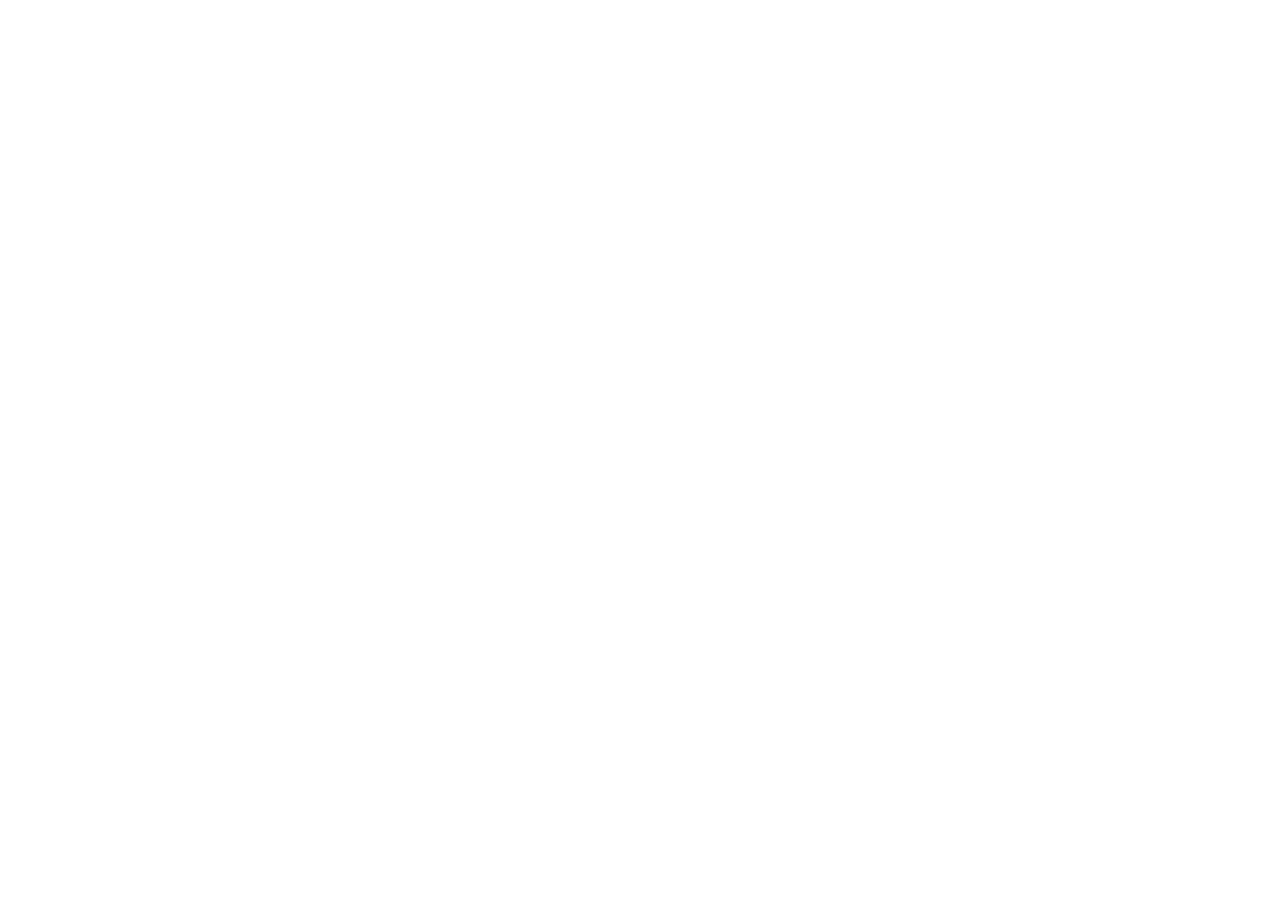
==== index.html @ 8f53af10 "[update]imgur対応" ====
<!DOCTYPE html>
<html lang="ja">
<head>
    <meta charset="UTF-8">
    <meta name="viewport" content="width=device-width, initial-scale=1.0">
    <title>M1時間割</title>
    <script src="https://cdn.onesignal.com/sdks/OneSignalSDK.js" async=""></script>
    <script>
        window.OneSignal = window.OneSignal || [];
        OneSignal.push(function() {
            OneSignal.init({
                appId: "38a3fe6e-17e1-410b-b178-73e2c3df6748",
            });
        });
    </script>
    <meta name="msapplication-square70x70logo" content="/site-tile-70x70.png">
    <meta name="msapplication-square150x150logo" content="/site-tile-150x150.png">
    <meta name="msapplication-wide310x150logo" content="/site-tile-310x150.png">
    <meta name="msapplication-square310x310logo" content="/site-tile-310x310.png">
    <meta name="msapplication-TileColor" content="#0078d7">
    <link rel="shortcut icon" type="image/vnd.microsoft.icon" href="/favicon.ico">
    <link rel="icon" type="image/vnd.microsoft.icon" href="favicon.ico">
    <link rel="apple-touch-icon" sizes="180x180" href="/favicons/apple-touch-icon-180x180.png">
    <link rel="icon" type="image/png" sizes="512x512" href="/favicons/icon-512x512.png">
    <link rel="icon" type="image/png" sizes="32x32" href="/favicons/icon-32x32.png">
    <link rel="stylesheet" href="sample.css">

</head>

<main>
    <blockquote id="img" class="/" lang="en" data-id="/" data-context="false"></blockquote>
    <script id="img_js" async src="/" charset="utf-8"></script>
    <div id="date" style="font-size: 1.1em;"></div>
    <div class="onesignal-customlink-container"></div>
</main>

</html>
<script src="main.js"></script>
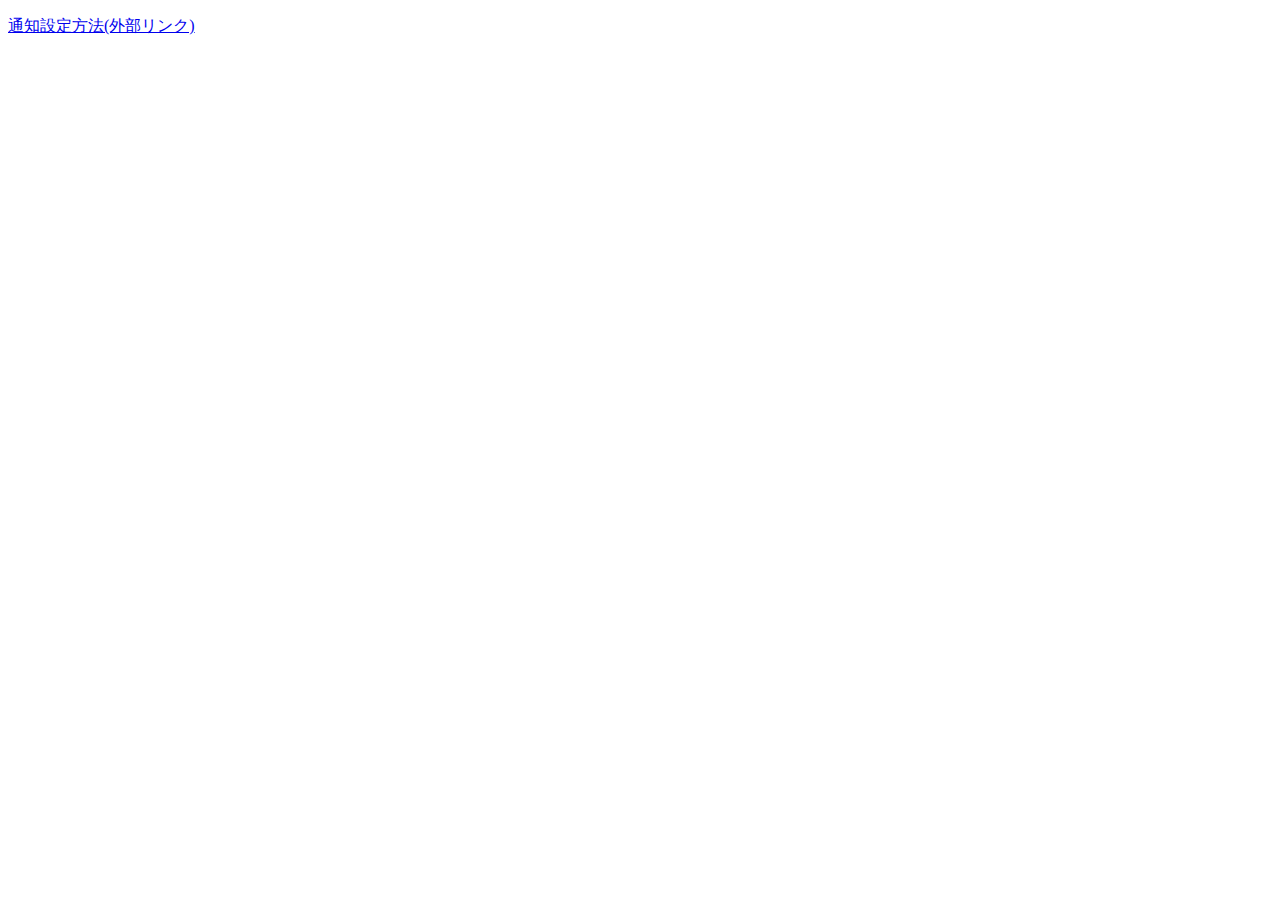
==== commit e828bf3c: "[update]リンク追加" ====
--- a/index.html
+++ b/index.html
@@ -23,14 +23,13 @@
     <link rel="apple-touch-icon" sizes="180x180" href="/favicons/apple-touch-icon-180x180.png">
     <link rel="icon" type="image/png" sizes="512x512" href="/favicons/icon-512x512.png">
     <link rel="icon" type="image/png" sizes="32x32" href="/favicons/icon-32x32.png">
-    <link rel="stylesheet" href="sample.css">
-
 </head>
 
 <main>
     <blockquote id="img" class="/" lang="en" data-id="/" data-context="false"></blockquote>
     <script id="img_js" async src="/" charset="utf-8"></script>
     <div id="date" style="font-size: 1.1em;"></div>
+    <a href="https://github.com/m1daily/m1notify/wiki" target="_blank" rel="noopener noreferrer">通知設定方法(外部リンク)</a>
     <div class="onesignal-customlink-container"></div>
 </main>
 
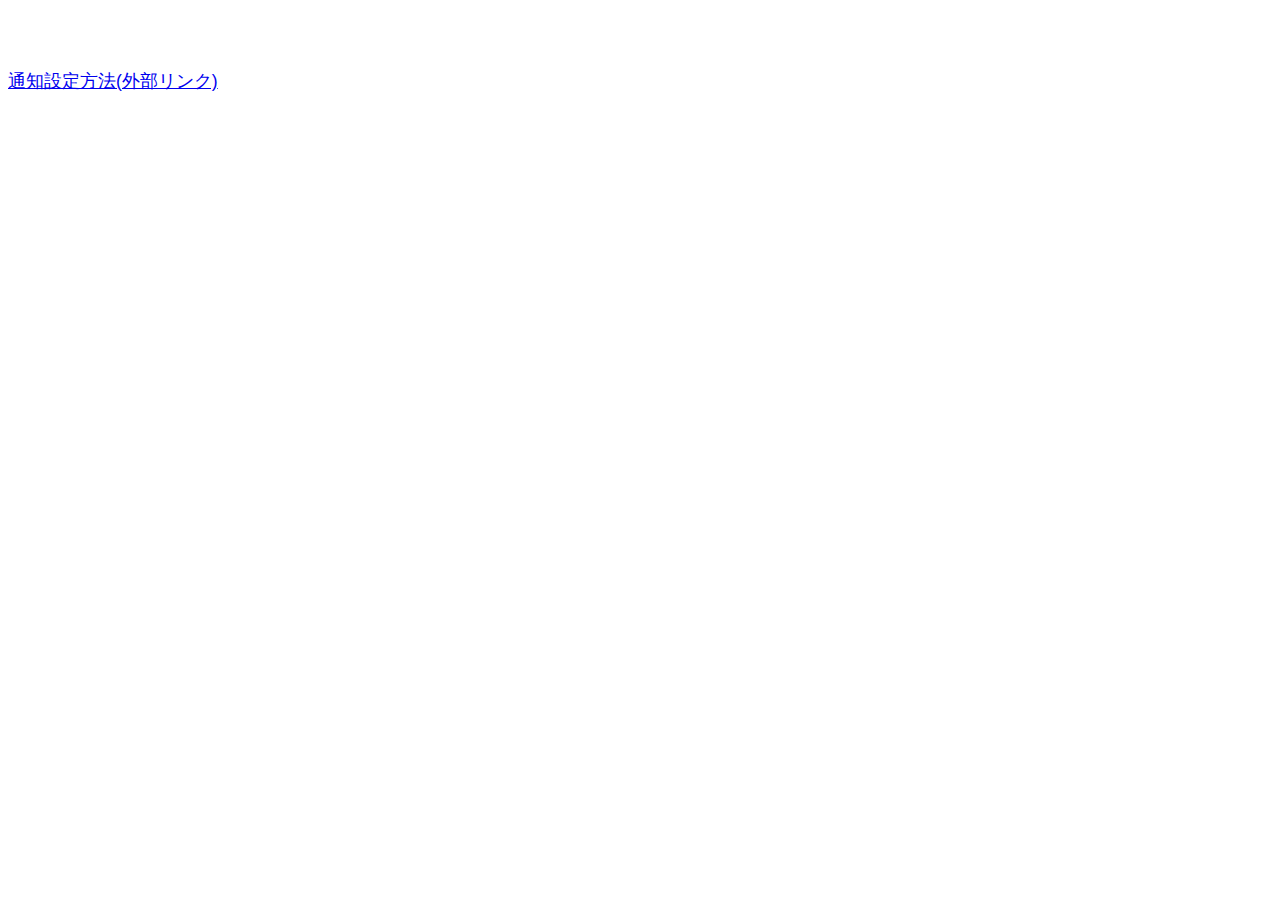
==== commit 5a3f9361: "[update]html更新" ====
--- a/index.html
+++ b/index.html
@@ -4,15 +4,6 @@
     <meta charset="UTF-8">
     <meta name="viewport" content="width=device-width, initial-scale=1.0">
     <title>M1時間割</title>
-    <script src="https://cdn.onesignal.com/sdks/OneSignalSDK.js" async=""></script>
-    <script>
-        window.OneSignal = window.OneSignal || [];
-        OneSignal.push(function() {
-            OneSignal.init({
-                appId: "38a3fe6e-17e1-410b-b178-73e2c3df6748",
-            });
-        });
-    </script>
     <meta name="msapplication-square70x70logo" content="/site-tile-70x70.png">
     <meta name="msapplication-square150x150logo" content="/site-tile-150x150.png">
     <meta name="msapplication-wide310x150logo" content="/site-tile-310x150.png">
@@ -23,15 +14,23 @@
     <link rel="apple-touch-icon" sizes="180x180" href="/favicons/apple-touch-icon-180x180.png">
     <link rel="icon" type="image/png" sizes="512x512" href="/favicons/icon-512x512.png">
     <link rel="icon" type="image/png" sizes="32x32" href="/favicons/icon-32x32.png">
+    <script src="https://cdn.onesignal.com/sdks/OneSignalSDK.js" async=""></script>
+    <script>
+        window.OneSignal = window.OneSignal || [];
+        OneSignal.push(function() {
+            OneSignal.init({
+                appId: "38a3fe6e-17e1-410b-b178-73e2c3df6748",
+            });
+        });
+    </script>
 </head>
 
 <main>
-    <blockquote id="img" class="/" lang="en" data-id="/" data-context="false"></blockquote>
+    <blockquote id="img" class="/" lang="jp" data-id="/" data-context="true"></blockquote>
     <script id="img_js" async src="/" charset="utf-8"></script>
-    <div id="date" style="font-size: 1.1em;"></div>
-    <a href="https://github.com/m1daily/m1notify/wiki" target="_blank" rel="noopener noreferrer">通知設定方法(外部リンク)</a>
+    <div id="date" style="font-size: 1.1em; font-family: YuGothic,Yu Gothic Medium,ヒラギノ角ゴシック,Meiryo,sans-serif; padding-bottom: 3em;"></div>
+    <a href="https://github.com/m1daily/m1notify/wiki" target="_blank" rel="noopener noreferrer" style="font-size: 1.1em; font-family: YuGothic,Yu Gothic Medium,ヒラギノ角ゴシック,Meiryo,sans-serif;">通知設定方法(外部リンク)</a>
     <div class="onesignal-customlink-container"></div>
 </main>
-
 </html>
 <script src="main.js"></script>
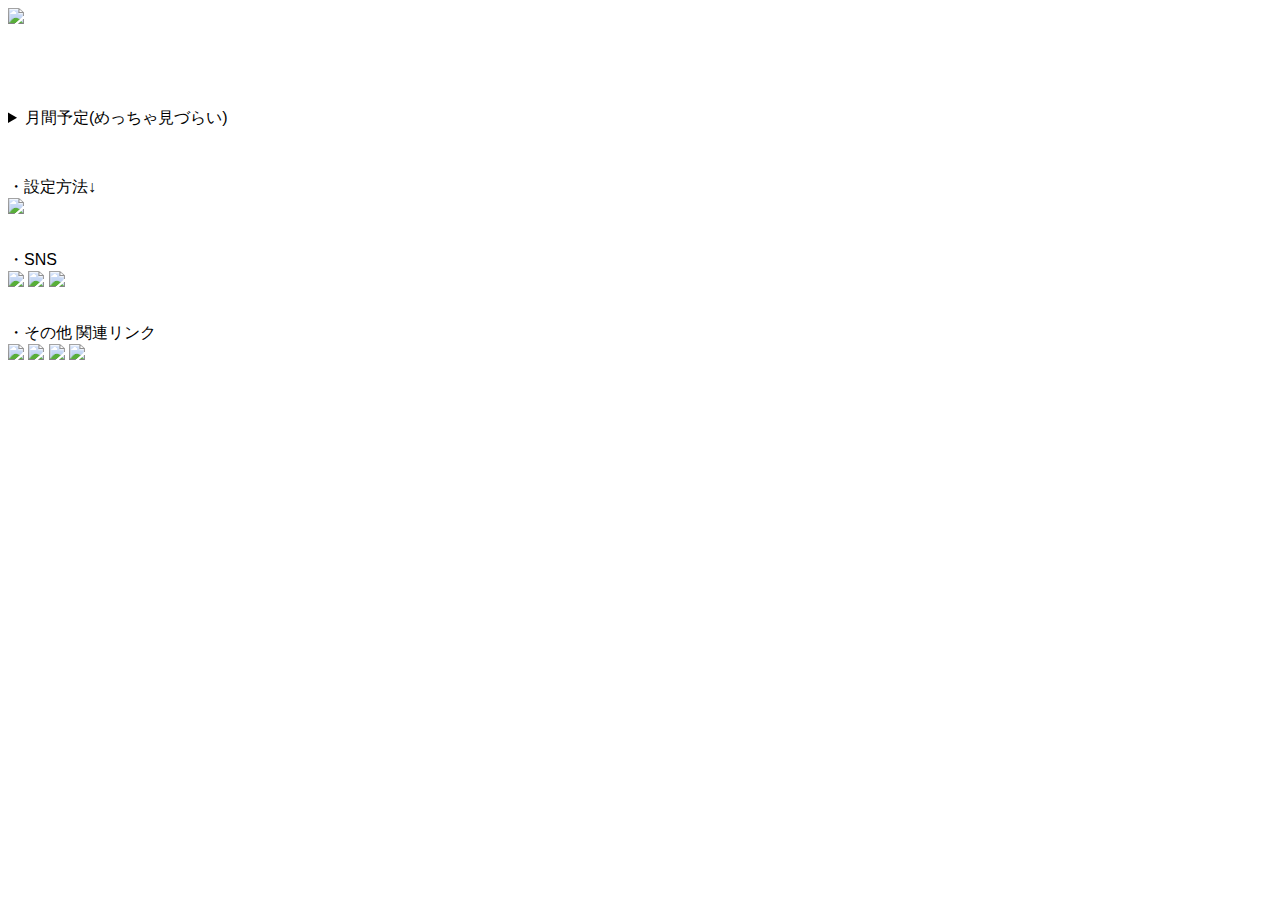
==== commit 44e81b23: "[update]最大幅追加" ====
--- a/index.html
+++ b/index.html
@@ -25,12 +25,31 @@
     </script>
 </head>
 
-<main>
-    <blockquote id="img" class="/" lang="jp" data-id="/" data-context="true"></blockquote>
-    <script id="img_js" async src="/" charset="utf-8"></script>
-    <div id="date" style="font-size: 1.1em; font-family: YuGothic,Yu Gothic Medium,ヒラギノ角ゴシック,Meiryo,sans-serif; padding-bottom: 3em;"></div>
-    <a href="https://github.com/m1daily/m1notify/wiki" target="_blank" rel="noopener noreferrer" style="font-size: 1.1em; font-family: YuGothic,Yu Gothic Medium,ヒラギノ角ゴシック,Meiryo,sans-serif;">通知設定方法(外部リンク)</a>
+<main style="font-size: 1em; font-family: YuGothic,Yu Gothic Medium,ヒラギノ角ゴシック,Meiryo,sans-serif;">
+    <img id="img" src="/" width="100%" style="max-width: 35em;">
+    <p id="date" style="padding-bottom: 3em;"></p>
+    <details id="month" style="padding-bottom: 3em;">
+        <summary>月間予定(めっちゃ見づらい)</summary>
+        <div id="month-list" style="list-style: none; font-size: 0.8em; background-color: #f0f0f0; display: inline-block;"></div>
+    </details>
     <div class="onesignal-customlink-container"></div>
+    <div style="padding-bottom: 2em;">
+        <p style="margin: 0px;">・設定方法↓</p>
+        <a href="https://github.com/m1daily/m1notify/wiki" target="_blank" rel="noopener noreferrer"><img src="https://img.shields.io/badge/wiki-444444?style=for-the-badge&logo=github&logoColor=white"></a>
+    </div>
+    <div style="padding-bottom: 2em;">
+        <p style="margin: 0px;">・SNS</p>
+        <a href="https://twitter.com/mito1daily" target="_blank" rel="noopener noreferrer"><img src="https://img.shields.io/badge/twitter-1da1f2?style=for-the-badge&logo=twitter&logoColor=white"></a>
+        <a href="https://line.me/ti/g/_8lUquMsgk" target="_blank" rel="noopener noreferrer"><img src="https://img.shields.io/badge/LINE-44cc11?style=for-the-badge&logo=line&logoColor=white"></a>
+        <a href="https://discord.gg/bC6XJnYa9f" target="_blank" rel="noopener noreferrer"><img src="https://img.shields.io/badge/Discord-5865F2?style=for-the-badge&logo=discord&logoColor=white"></a>
+    </div>
+    <div>
+        <p style="margin: 0px;">・その他 関連リンク</p>
+        <a href="https://github.com/m1daily" target="_blank" rel="noopener noreferrer"><img src="https://img.shields.io/badge/GitHub-444444?style=for-the-badge&logo=github&logoColor=white"></a>
+        <a href="https://docs.google.com/spreadsheets/d/128mFFj6w1drdDzxsKsoc9Xdba2FEWSffcM2iUSrnZ0c/edit#gid=0" target="_blank" rel="noopener noreferrer"><img src="https://img.shields.io/badge/Google_Sheets-34a853?style=for-the-badge&logo=googlesheets&logoColor=white"></a>
+        <a href="https://m1daily.github.io/mito1daily/" target="_blank" rel="noopener noreferrer"><img src="https://img.shields.io/badge/ホームページ(爆速)-459dc5?style=for-the-badge&logo=Speedtest&logoColor=white"></a>
+        <a href="https://www.mito1-h.ibk.ed.jp/" target="_blank" rel="noopener noreferrer"><img src="https://img.shields.io/badge/M1_HP-459dc5?style=for-the-badge&logo=Speedtest&logoColor=white"></a>
+    </div>
 </main>
 </html>
 <script src="main.js"></script>
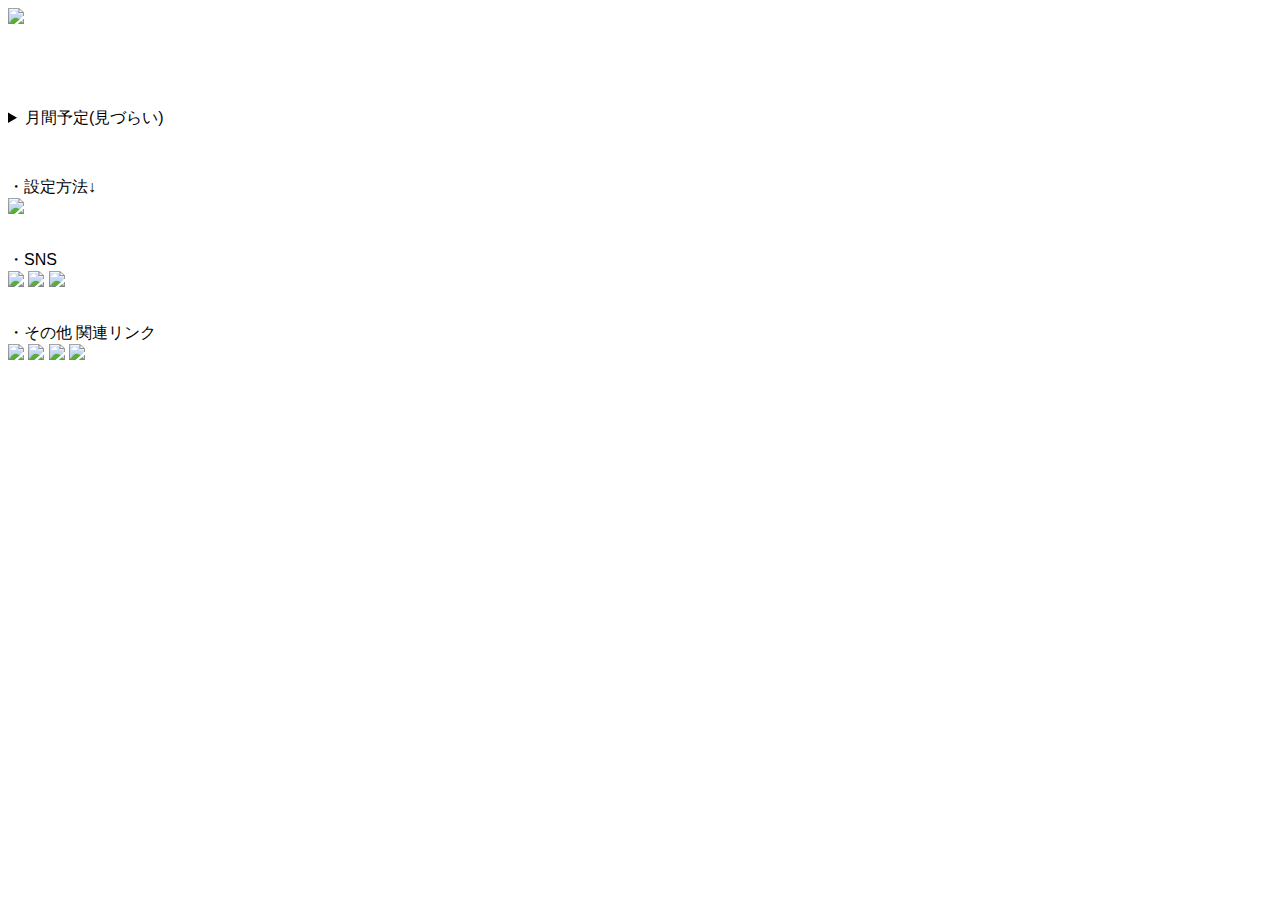
==== commit 50e7f200: "[update]幅変更" ====
--- a/index.html
+++ b/index.html
@@ -26,11 +26,11 @@
 </head>
 
 <main style="font-size: 1em; font-family: YuGothic,Yu Gothic Medium,ヒラギノ角ゴシック,Meiryo,sans-serif;">
-    <img id="img" src="/" width="100%" style="max-width: 35em;">
+    <img id="img" src="/" width="99%" style="max-width: 35em;">
     <p id="date" style="padding-bottom: 3em;"></p>
     <details id="month" style="padding-bottom: 3em;">
-        <summary>月間予定(めっちゃ見づらい)</summary>
-        <div id="month-list" style="list-style: none; font-size: 0.8em; background-color: #f0f0f0; display: inline-block;"></div>
+        <summary>月間予定(見づらい)</summary>
+        <div id="month-list" style="list-style: none; font-size: 0.8em; background-color: #fafafa; display: inline-block;"></div>
     </details>
     <div class="onesignal-customlink-container"></div>
     <div style="padding-bottom: 2em;">
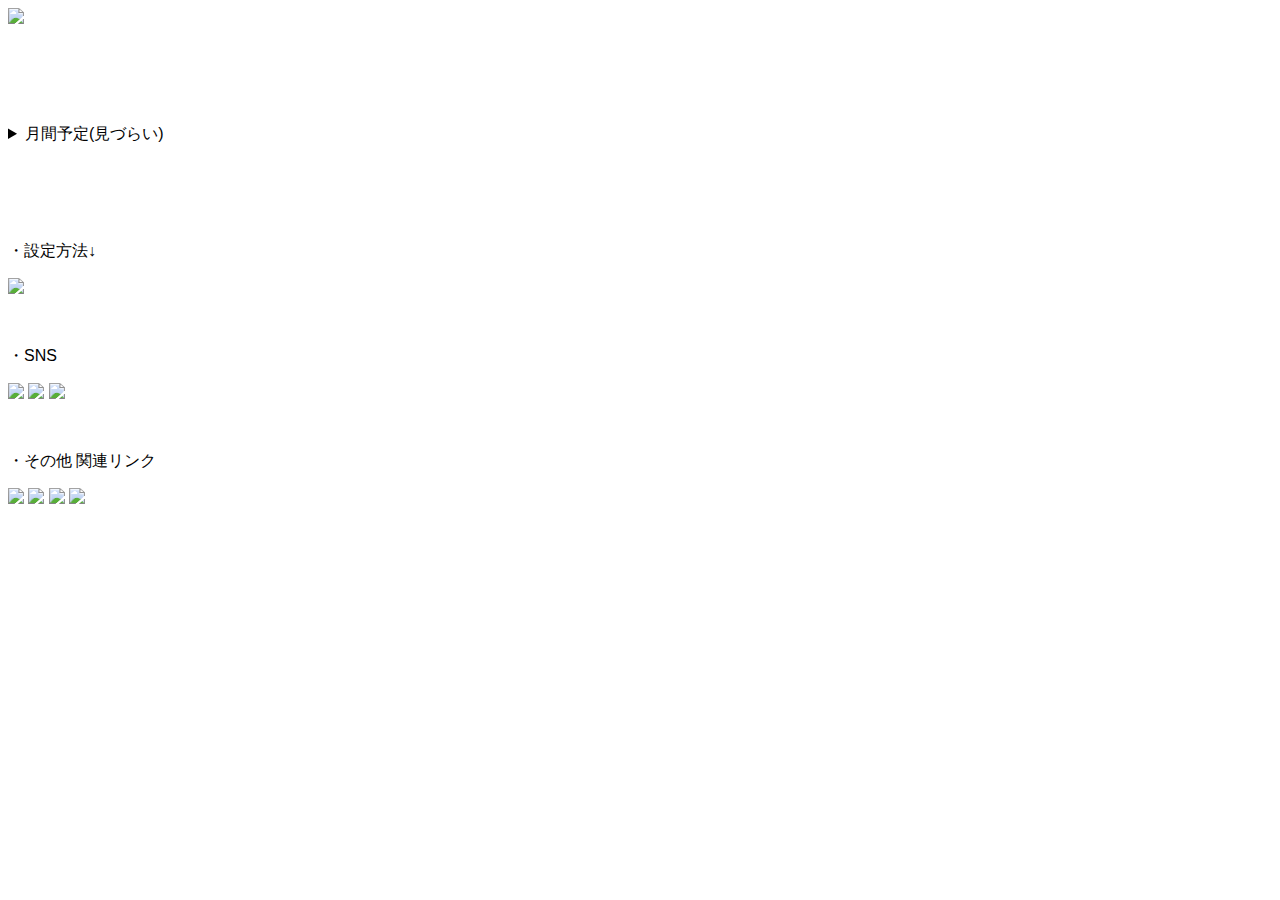
==== commit b4f39a02: "[update]css追加" ====
--- a/index.html
+++ b/index.html
@@ -14,6 +14,7 @@
     <link rel="apple-touch-icon" sizes="180x180" href="/favicons/apple-touch-icon-180x180.png">
     <link rel="icon" type="image/png" sizes="512x512" href="/favicons/icon-512x512.png">
     <link rel="icon" type="image/png" sizes="32x32" href="/favicons/icon-32x32.png">
+    <link rel="stylesheet" href="style.css">
     <script src="https://cdn.onesignal.com/sdks/OneSignalSDK.js" async=""></script>
     <script>
         window.OneSignal = window.OneSignal || [];
@@ -25,30 +26,31 @@
     </script>
 </head>
 
-<main style="font-size: 1em; font-family: YuGothic,Yu Gothic Medium,ヒラギノ角ゴシック,Meiryo,sans-serif;">
-    <img id="img" src="/" width="99%" style="max-width: 35em;">
-    <p id="date" style="padding-bottom: 3em;"></p>
+<main>
+    <img id="img" src="/">
+    <p id="date" style="padding-bottom: 4em;"></p>
     <details id="month" style="padding-bottom: 3em;">
         <summary>月間予定(見づらい)</summary>
-        <div id="month-list" style="list-style: none; font-size: 0.8em; background-color: #fafafa; display: inline-block;"></div>
+        <div id="month-list"></div>
     </details>
     <div class="onesignal-customlink-container"></div>
-    <div style="padding-bottom: 2em;">
-        <p style="margin: 0px;">・設定方法↓</p>
+
+    <div class="icon">
+        <p>・設定方法↓</p>
         <a href="https://github.com/m1daily/m1notify/wiki" target="_blank" rel="noopener noreferrer"><img src="https://img.shields.io/badge/wiki-444444?style=for-the-badge&logo=github&logoColor=white"></a>
     </div>
-    <div style="padding-bottom: 2em;">
-        <p style="margin: 0px;">・SNS</p>
+    <div class="icon">
+        <p>・SNS</p>
         <a href="https://twitter.com/mito1daily" target="_blank" rel="noopener noreferrer"><img src="https://img.shields.io/badge/twitter-1da1f2?style=for-the-badge&logo=twitter&logoColor=white"></a>
         <a href="https://line.me/ti/g/_8lUquMsgk" target="_blank" rel="noopener noreferrer"><img src="https://img.shields.io/badge/LINE-44cc11?style=for-the-badge&logo=line&logoColor=white"></a>
         <a href="https://discord.gg/bC6XJnYa9f" target="_blank" rel="noopener noreferrer"><img src="https://img.shields.io/badge/Discord-5865F2?style=for-the-badge&logo=discord&logoColor=white"></a>
     </div>
-    <div>
-        <p style="margin: 0px;">・その他 関連リンク</p>
+    <div class="icon">
+        <p>・その他 関連リンク</p>
         <a href="https://github.com/m1daily" target="_blank" rel="noopener noreferrer"><img src="https://img.shields.io/badge/GitHub-444444?style=for-the-badge&logo=github&logoColor=white"></a>
         <a href="https://docs.google.com/spreadsheets/d/128mFFj6w1drdDzxsKsoc9Xdba2FEWSffcM2iUSrnZ0c/edit#gid=0" target="_blank" rel="noopener noreferrer"><img src="https://img.shields.io/badge/Google_Sheets-34a853?style=for-the-badge&logo=googlesheets&logoColor=white"></a>
         <a href="https://m1daily.github.io/mito1daily/" target="_blank" rel="noopener noreferrer"><img src="https://img.shields.io/badge/ホームページ(爆速)-459dc5?style=for-the-badge&logo=Speedtest&logoColor=white"></a>
-        <a href="https://www.mito1-h.ibk.ed.jp/" target="_blank" rel="noopener noreferrer"><img src="https://img.shields.io/badge/M1_HP-459dc5?style=for-the-badge&logo=Speedtest&logoColor=white"></a>
+        <a href="https://www.mito1-h.ibk.ed.jp/" target="_blank" rel="noopener noreferrer"><img src="https://img.shields.io/badge/M1_HP-be4b4b?style=for-the-badge&logo=HomeAssistantCommunityStore&logoColor=white"></a>
     </div>
 </main>
 </html>
--- a/style.css
+++ b/style.css
@@ -0,0 +1,21 @@
+main {
+    font-size: 1em;
+    margin: 0px;
+    font-family: YuGothic, Yu Gothic Medium, ヒラギノ角ゴシック, Meiryo, sans-serif;
+}
+
+#img {
+    width: 100%;
+    max-width: 35em;
+}
+
+#month-list {
+    list-style: none;
+    font-size: 0.9em;
+    background-color: #fafafa;
+    display: inline-block;
+}
+
+div {
+    padding-bottom: 2em;
+}
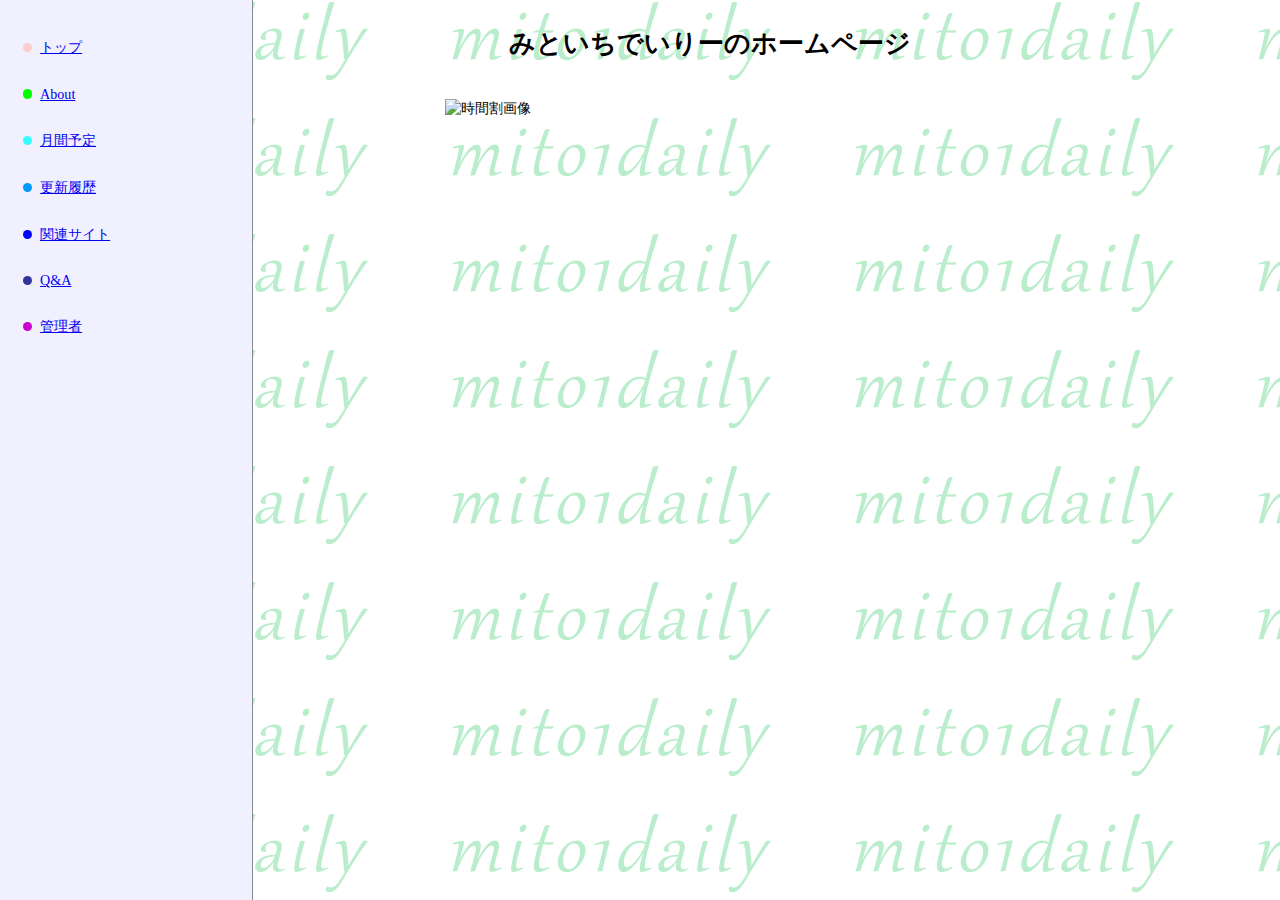
==== commit 6e14ecb3: "#6 [update]mito1daily導入" ====
--- a/index.html
+++ b/index.html
@@ -3,7 +3,7 @@
 <head>
     <meta charset="UTF-8">
     <meta name="viewport" content="width=device-width, initial-scale=1.0">
-    <title>M1時間割</title>
+    <title>みといちでいりーのホームページ</title>
     <meta name="msapplication-square70x70logo" content="/site-tile-70x70.png">
     <meta name="msapplication-square150x150logo" content="/site-tile-150x150.png">
     <meta name="msapplication-wide310x150logo" content="/site-tile-310x150.png">
@@ -24,34 +24,31 @@
             });
         });
     </script>
+    <style type="text/css">body{background: url(images/mito1daily.png) repeat;}</style>
 </head>
 
-<main>
-    <img id="img" src="/">
-    <p id="date" style="padding-bottom: 4em;"></p>
-    <details id="month" style="padding-bottom: 3em;">
-        <summary>月間予定(見づらい)</summary>
-        <div id="month-list"></div>
-    </details>
-    <div class="onesignal-customlink-container"></div>
+<body>
+	<nav>
+		<ul>
+			<li class="current"><a href="./index.html">トップ</a></li>
+			<li><a href="./about.html">About</a></li>
+			<li><a href="./month.html">月間予定</a></li>
+			<li><a href="./updated.html">更新履歴</a></li>
+			<li><a href="./sites.html">関連サイト</a></li>
+			<li><a href="./qa.html">Q&A</a></li>
+			<li><a href="./admin.html">管理者</a></li>
+		</ul>
+	</nav>
 
-    <div class="icon">
-        <p>・設定方法↓</p>
-        <a href="https://github.com/m1daily/m1notify/wiki" target="_blank" rel="noopener noreferrer"><img src="https://img.shields.io/badge/wiki-444444?style=for-the-badge&logo=github&logoColor=white"></a>
-    </div>
-    <div class="icon">
-        <p>・SNS</p>
-        <a href="https://twitter.com/mito1daily" target="_blank" rel="noopener noreferrer"><img src="https://img.shields.io/badge/twitter-1da1f2?style=for-the-badge&logo=twitter&logoColor=white"></a>
-        <a href="https://line.me/ti/g/_8lUquMsgk" target="_blank" rel="noopener noreferrer"><img src="https://img.shields.io/badge/LINE-44cc11?style=for-the-badge&logo=line&logoColor=white"></a>
-        <a href="https://discord.gg/bC6XJnYa9f" target="_blank" rel="noopener noreferrer"><img src="https://img.shields.io/badge/Discord-5865F2?style=for-the-badge&logo=discord&logoColor=white"></a>
-    </div>
-    <div class="icon">
-        <p>・その他 関連リンク</p>
-        <a href="https://github.com/m1daily" target="_blank" rel="noopener noreferrer"><img src="https://img.shields.io/badge/GitHub-444444?style=for-the-badge&logo=github&logoColor=white"></a>
-        <a href="https://docs.google.com/spreadsheets/d/128mFFj6w1drdDzxsKsoc9Xdba2FEWSffcM2iUSrnZ0c/edit#gid=0" target="_blank" rel="noopener noreferrer"><img src="https://img.shields.io/badge/Google_Sheets-34a853?style=for-the-badge&logo=googlesheets&logoColor=white"></a>
-        <a href="https://m1daily.github.io/mito1daily/" target="_blank" rel="noopener noreferrer"><img src="https://img.shields.io/badge/ホームページ(爆速)-459dc5?style=for-the-badge&logo=Speedtest&logoColor=white"></a>
-        <a href="https://www.mito1-h.ibk.ed.jp/" target="_blank" rel="noopener noreferrer"><img src="https://img.shields.io/badge/M1_HP-be4b4b?style=for-the-badge&logo=HomeAssistantCommunityStore&logoColor=white"></a>
-    </div>
-</main>
+	<main>
+		<h1>みといちでいりーのホームページ</h1>
+        <div class="top">
+			<img id="img" src="/" alt="時間割画像">
+			<p id="date"></p>
+	    </div>
+        <div class="onesignal-customlink-container"></div>
+	</main>
+</body>
 </html>
+
 <script src="main.js"></script>
--- a/style.css
+++ b/style.css
@@ -1,21 +1,235 @@
+body {
+	--border:0.0625rem solid #889;;
+	--headerFooterBg:#D8D8E4;
+	--navBg:#F0F0FF;
+	--mainPad:clamp(1rem, 3vw, 3em);
+}
+
+html,body,div,p,
+h1,h2,h3,h4,h5,h6,
+ul,ol,li,
+dl,dt,dd,
+form,fieldset,caption,
+table,tr,td,th,
+address,blockquote,img {
+	margin:0;
+	padding:0;
+	text-align: left;
+	font-size: 1.1vw;
+}
+
+img, fieldset {
+	border: none;
+}
+
+*, *:after, *:before {
+	box-sizing: border-box;
+	flex: 1 0 auto; /* legacy Mac/iOS fix */
+}
+
+hr {
+	display: none;
+}
+
+html {
+	height:100%;
+}
+
+body {
+	display: grid;
+	min-height: 100%;
+	grid-template-areas:
+		"header header"
+		"nav main"
+		"footer main";
+	grid-template-rows:  auto 1fr auto;
+	grid-template-columns:auto 1fr;
+}
+
+body > nav {
+	grid-area: nav;
+	padding-top: var(--mainPad);
+	background: var(--navBg);
+	width: 18rem;
+}
+
+body > nav {
+	border-right: var(--border);
+}
+
 main {
-    font-size: 1em;
-    margin: 0px;
-    font-family: YuGothic, Yu Gothic Medium, ヒラギノ角ゴシック, Meiryo, sans-serif;
-}
-
-#img {
-    width: 100%;
-    max-width: 35em;
-}
-
-#month-list {
-    list-style: none;
-    font-size: 0.9em;
-    background-color: #fafafa;
-    display: inline-block;
-}
-
-div {
-    padding-bottom: 2em;
-}
+	grid-area: main;
+	/* padding:1rem var(--mainPad); */
+	width: 80vw;
+}
+
+body > nav li {
+	list-style: none;
+	padding: 0 1rem;
+	margin-bottom: 2.0rem;
+	margin-left: 0.6rem;
+}
+
+body > nav li:before {
+	content: "";
+	display: inline-block;
+	width: 0.65em;
+	height: 0.65em;
+	margin-right: 0.6rem;
+	border-radius: 50%;
+}
+
+body>nav li:nth-child(1):before { background:#FFCCCC; }
+body>nav li:nth-child(2):before { background:#00FF00; }
+body>nav li:nth-child(3):before { background:#33FFFF; }
+body>nav li:nth-child(4):before { background:#0099FF; }
+body>nav li:nth-child(5):before { background:#0000FF; }
+body>nav li:nth-child(6):before { background:#333399; }
+body>nav li:nth-child(7):before { background:#CC00CC; }
+
+h1 {
+	font-size: 2.0vw;
+	margin-top: 2.0vw;
+	margin-left: 20.0vw;
+	width: 50%;
+}
+
+h2 {
+	font-size: 2.0vw;
+	margin-top: 2.0vw;
+	margin-bottom: 0.5rem;
+	text-align: center;
+}
+
+h3 {
+	margin-bottom: 0.5rem;
+}
+
+p {
+	max-width: 48ch;
+	margin-bottom: 1rem;
+}
+
+section {
+	margin-bottom: 1rem;
+}
+
+main ul {
+	padding-left: 2rem;
+}
+
+main li {
+	padding-bottom: 2rem;
+	padding-left: 2rem;
+	list-style: none;
+}
+
+div section {
+	font-weight: bold;
+	border-bottom: var(--border);
+}
+
+.description {
+	margin-left: 6%;
+	margin-bottom: 5%;
+	width: 25%;
+}
+
+.top {
+	margin-left: 15.0vw;
+}
+
+.top > img {
+	margin-top: 3vw;
+	width: 100%;
+	max-width: 40em;
+}
+
+.platePair {
+	display: flex;
+	flex-wrap: wrap;
+	align-items: center;
+	margin-bottom: 1rem;
+	margin-left: 5rem;
+}
+
+.platePair > img {
+	width: 40%;
+	min-width: min(100%, 16rem);
+	max-width: 384px;
+	padding-right: var(--mainPad);
+}
+
+.platePair > div {
+	width: 60%;
+	padding-top: 1rem;
+}
+
+.announce {
+	margin-bottom: 1rem;
+	font-size: 1.0rem;
+	text-transform: uppercase;
+	font-weight: lighter;
+	margin-left: 9rem;
+}
+
+.announce:before,
+.announce:after {
+	content: " ★★★ ";
+	font-size: 1.0rem;
+	line-height: 1.25rem;
+}
+
+.dataPage {
+	text-align: center;
+}
+
+.awards, .admin {
+	display: inline-block;
+	margin: auto;
+	width: 80%;
+}
+
+.awards li {
+	text-align: left;
+	font-weight: bold;
+	padding: 0;
+	margin-bottom: 0.2rem;
+	font-size: 1.1rem;
+}
+
+.credits {
+	border-collapse: collapse;
+	margin: auto;
+	width: 80%;
+	font-size: 1.1rem;
+	margin-bottom: 10rem;
+}
+
+.credits caption {
+	font-size: 1.5rem;
+	font-weight: bold;
+	margin-top: 2.5rem;
+	margin-bottom: 0.5rem;
+	text-align: center;
+}
+
+.credits tr > * {
+	padding: 0.15rem;
+	border: 0.625rem solid #0025;
+	border: double 0.2rem;
+	font-weight: bold;
+}
+
+.admin li {
+	text-align: left;
+	padding: 0;
+	margin-bottom: 0.2rem;
+	font-size: 1.1rem;
+}
+
+.AA {
+	font-size: 1.1rem;
+	line-height: 1;
+	color: #f5f5f4;
+}
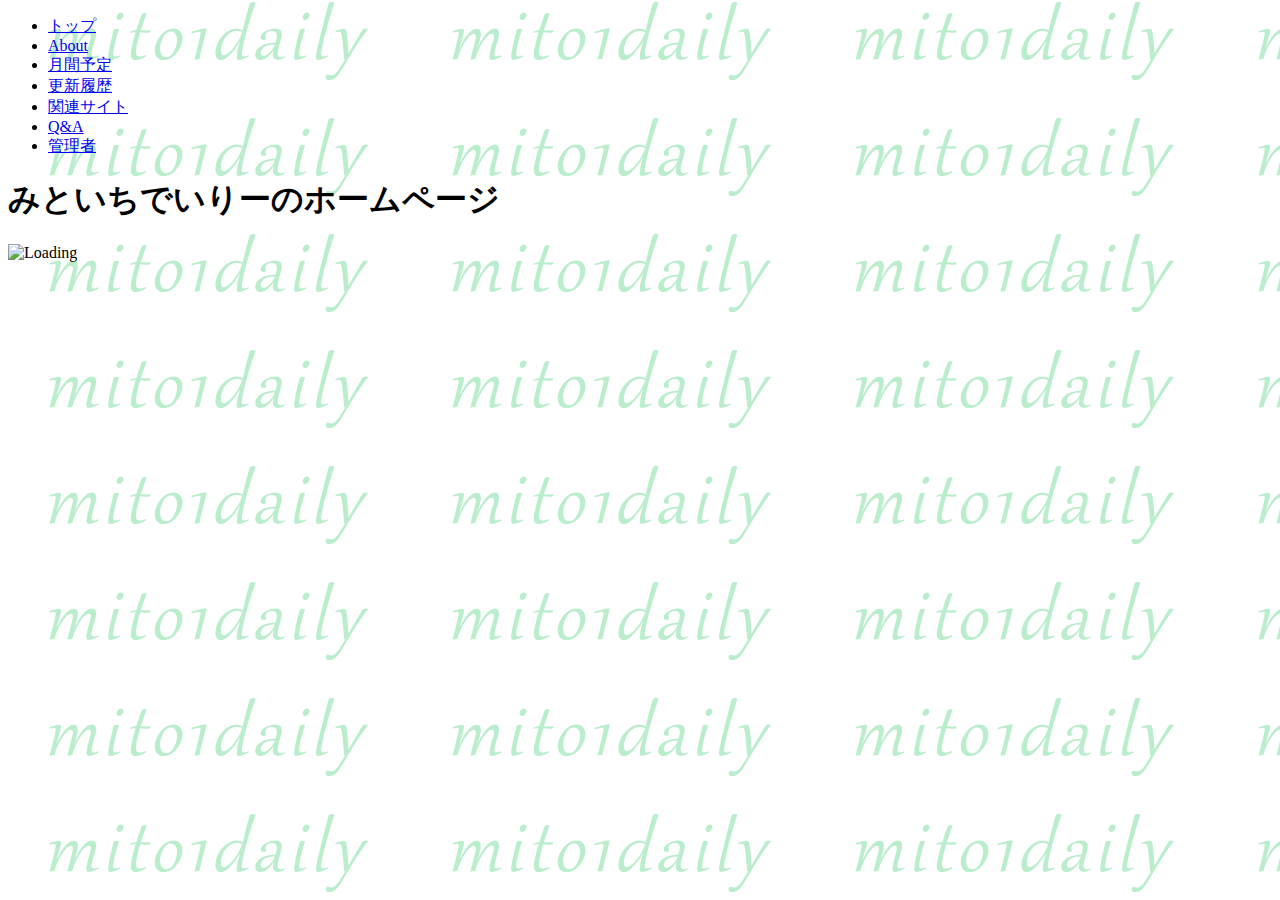
==== commit e1a793a7: "[fix]ディレクトリ指定修正" ====
--- a/index.html
+++ b/index.html
@@ -14,7 +14,7 @@
     <link rel="apple-touch-icon" sizes="180x180" href="/favicons/apple-touch-icon-180x180.png">
     <link rel="icon" type="image/png" sizes="512x512" href="/favicons/icon-512x512.png">
     <link rel="icon" type="image/png" sizes="32x32" href="/favicons/icon-32x32.png">
-    <link rel="stylesheet" href="style.css">
+    <link rel="stylesheet" href="./css/style.css">
     <script src="https://cdn.onesignal.com/sdks/OneSignalSDK.js" async=""></script>
     <script>
         window.OneSignal = window.OneSignal || [];
@@ -43,12 +43,12 @@
 	<main>
 		<h1>みといちでいりーのホームページ</h1>
         <div class="top">
-			<img id="img" src="/" alt="時間割画像">
+			<img id="img" src="/" alt="Loading">
 			<p id="date"></p>
+            <div class="onesignal-customlink-container"></div>
 	    </div>
-        <div class="onesignal-customlink-container"></div>
 	</main>
 </body>
 </html>
 
-<script src="main.js"></script>
+<script src="./js/main.js"></script>
